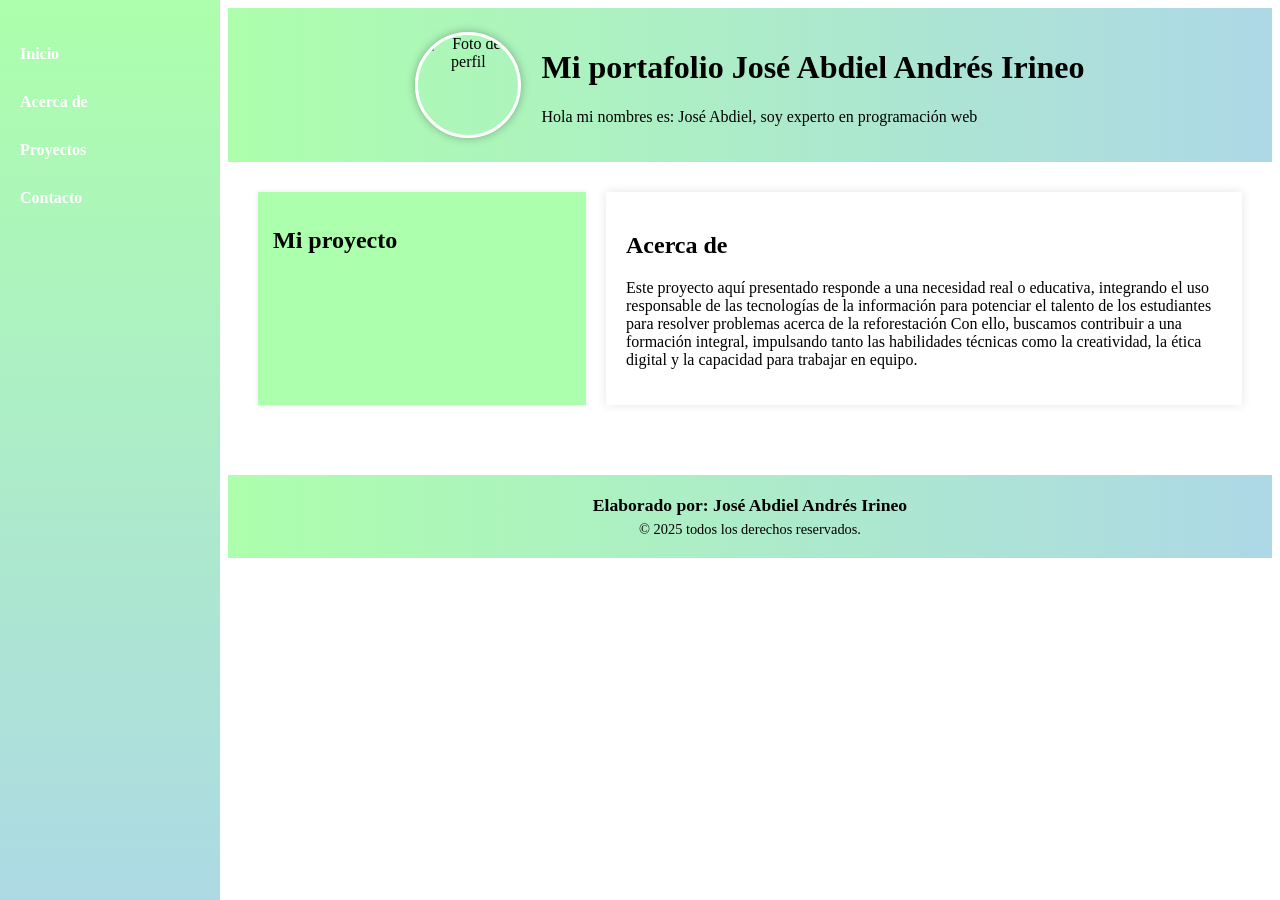
==== Acerca de.html @ f92ada6e "Add files via upload" ====
<!DOCTYPE html>
<html>
<head>
	<meta charset="utf-8">
	<meta name="viewport" content="width=device-width, initial-scale=1">
	<link rel="stylesheet" type="text/css" href="Estilosdeinicio1.css">
	<title>Acerca de</title>
</head>
<!--nav izquierdo-->
<nav>
	<ul>
		<li><a href="Index.html">Inicio
		</a></li>
		<li><a href="Acerca de.html">Acerca de</a></li>
		<li><a href="#">Proyectos</a>
		<ul>
			<li><a href="#">Calificaciones</a></li>
			<li><a href="Directorio.html">Directorio</a></li>
			<li><a href="reforestacion/Inicio.html">Reforestación</a></li>
			<li><a href="Cuestionario1.html">Cuestionario</a></li>
		</ul> 
	</li>
		<li><a href="Contacto2.html">Contacto</a></li>
	</ul>
</nav>
<div class="contenido">
<!--header con imagen-->
<header>
	<img src="img2/Yo.jpg" alt="Foto de perfil">
	<div class="titulo">
		<h1>Mi portafolio José Abdiel Andrés Irineo</h1>
		<title>ARBOLIZA</title>
		<p>Hola mi nombres es: José Abdiel, soy experto en programación web</p>
	</div>
</header>
<body>
	<! - - Main - ->
<main>
	<aside>
	    <h2>Mi proyecto</h2>
		</aside>
		<article>
			<h2>Acerca de</h2>
			<p>Este proyecto aquí presentado responde a una necesidad real o educativa, integrando el uso responsable de las tecnologías de la información para potenciar el talento de los estudiantes para resolver problemas acerca de la reforestación

Con ello, buscamos contribuir a una formación integral, impulsando tanto las habilidades técnicas como la creatividad, la ética digital y la capacidad para trabajar en equipo.</p>
		</article>
	</main>
	<!--footer-->
	<footer>
		<h3>Elaborado por: José Abdiel Andrés Irineo</h3>
		<p>&copy; 2025 todos los derechos reservados.</p>
	</footer>
</div>
	</html>
</body>
</html>
---- Estilosdeinicio1.css ----
<style>
body{
	margin: 0;
	font-family:  ´Segoe UI´,sans-serif;
	display: flex;
}
/*Nav (Izquierda)*/
nav{
	width: 220px;
	min-height: 100vh;
	background: linear-gradient(to bottom,#acffac,#add8e6);
	color: white;
	padding-top: 30px;
	position: fixed;
	left: 0;
	top: 0;
}

nav ul{
	list-style: none;
	padding: 0;
	margin: 0;
}

nav ul li{
	position: relative;
}

nav ul li a{
	display: block;
	padding: 15px 20px;
    color: white;
    text-decoration: none;
    font-weight: bold;
    transition: background 0.3s;
}

nav ul li a:hover{
	background-color:rgb(255, 255, 255, 0.1);
}

/*Submenú*/
nav ul li ul{
	display: none;
	background-color: #87ceeb;
}

nav ul li:hover ul{
	display: block;
}

nav ul li ul li a{
	padding-left: 30px;
	font-weight: normal;
}

/*Contenido*/
.contenido{
	margin-left: 220px;
	width: calc(100% - 220px);
}

header{
	background: linear-gradient(to right,#acffac,#add8e6);
	color: width;
	padding: 20px;
	text-align: center;
	display: flex;
	align-items: center;
	justify-content: center;
	gap: 20px;
	flex-wrap: wrap;
}

header img{
	width: 100px;
	height: 100px;
	border-radius: 50%;
	border: 3px solid white;
	box-shadow: 0 0 10px rgba(0, 0, 0, 0.3);
}

header .titulo{
	text-align: left;
}
main{
	display: flex;
	flex-wrap: wrap;
	padding: 20px;
}

article{
	flex: 2;
	background-color: white;
	margin: 10px;
	padding: 20px;
	box-shadow: 0 0 10px rgba(0, 0, 0, 0.1);
}
section{
	background-color: #fff;
	padding: 15px;
	margin-top: 20px;
	border-left: 5px solid #b2fffc;
}

aside{
	flex: 1;
	background-color: #acffac;
	margin: 10px;
	padding: 15px;
	box-shadow: 0 0 5px rgba(0, 0, 0, 0.1);
}

footer{
	background:linear-gradient(to right,#acffac,#add8e6);
	color: black;
	text-align: center;
	padding: 20px 0;
	margin-top: 40px;
}

footer h3{
	margin:0;
	font-size: 1.1em;
}

footer p{
	margin: 5px 0 0 0 ;
	font-size: 0.9em;
}

</style>
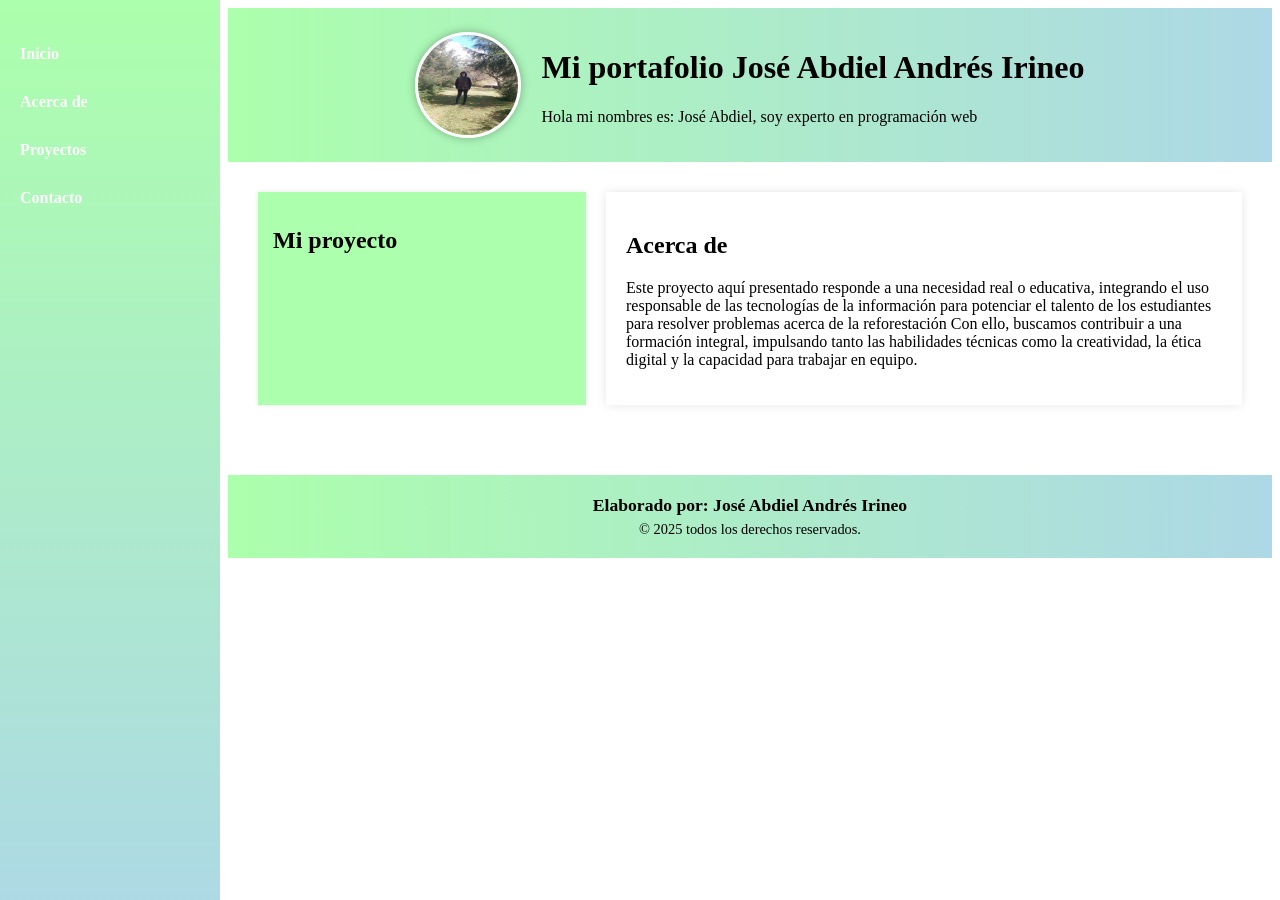
==== commit 0c11785a: "Add files via upload" ====
--- a/Acerca de.html
+++ b/Acerca de.html
@@ -16,7 +16,7 @@
 		<ul>
 			<li><a href="#">Calificaciones</a></li>
 			<li><a href="Directorio.html">Directorio</a></li>
-			<li><a href="reforestacion/Inicio.html">Reforestación</a></li>
+			<li><a href="reforestacion/Index1.html">Reforestación</a></li>
 			<li><a href="Cuestionario1.html">Cuestionario</a></li>
 		</ul> 
 	</li>
